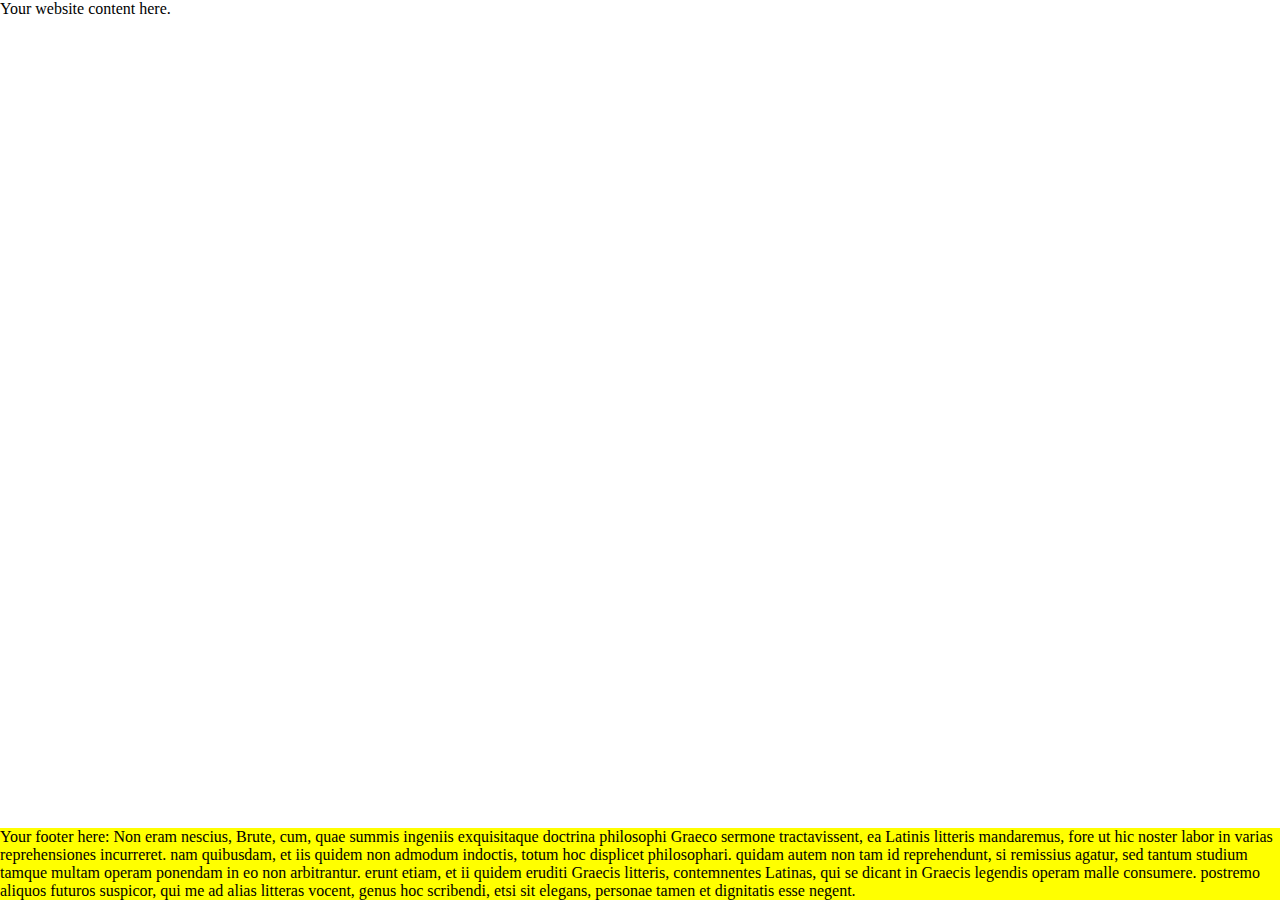
==== index.html @ 7a9592c9 "Changed footer method" ====
<!DOCTYPE html>
<html lang="en">
<head>
	<meta charset="utf-8">	
	<title>Sticky footer</title>
	<link href="style.css" rel="stylesheet" media="all">
</head>
<body>
<html>
    <main class="contents" role="main">
        <p>
        	Your website content here. 
        </p>
    </main>

    <footer>
        <p>
    	Your footer here: Non eram nescius, Brute, cum, quae summis ingeniis exquisitaque doctrina philosophi Graeco sermone tractavissent, ea Latinis litteris mandaremus, fore ut hic noster labor in varias reprehensiones incurreret. nam quibusdam, et iis quidem non admodum indoctis, totum hoc displicet philosophari. quidam autem non tam id reprehendunt, si remissius agatur, sed tantum studium tamque multam operam ponendam in eo non arbitrantur. erunt etiam, et ii quidem eruditi Graecis litteris, contemnentes Latinas, qui se dicant in Graecis legendis operam malle consumere. postremo aliquos futuros suspicor, qui me ad alias litteras vocent, genus hoc scribendi, etsi sit elegans, personae tamen et dignitatis esse negent.
        </p>        
    </footer>
</body>
</html>
---- style.css ----
* {
	margin: 0;
}

html, body {
	height: 100%;
}


body {
    display: -webkit-box;				/* 1. Ye Olde Flexbox for Webkit */
    display: -webkit-flex;				/* 2. Prefixed "new flexbox" */
    display: -ms-flexbox;				/* 3. Tweener flexbox for IE10 */
    display: flex;						/* 4. unprefixed standard "new flexbox" version for the rest */

    -webkit-box-orient: vertical;       /* 1. */
    -webkit-flex-direction: column;		/* 2. */
    -ms-flex-direction: column;			/* 3. */
    flex-direction: column;				/* 4. */

    height: auto;
    min-height: 100vh;
}

main {
    -webkit-box-flex: 1;				/* 1. */
    -webkit-flex: 1;					/* 2. */
    -ms-flex: 1;						/* 3. */
    flex: 1;			 			    /* 4. */
}

footer {
	background: yellow; /* to test it */
}
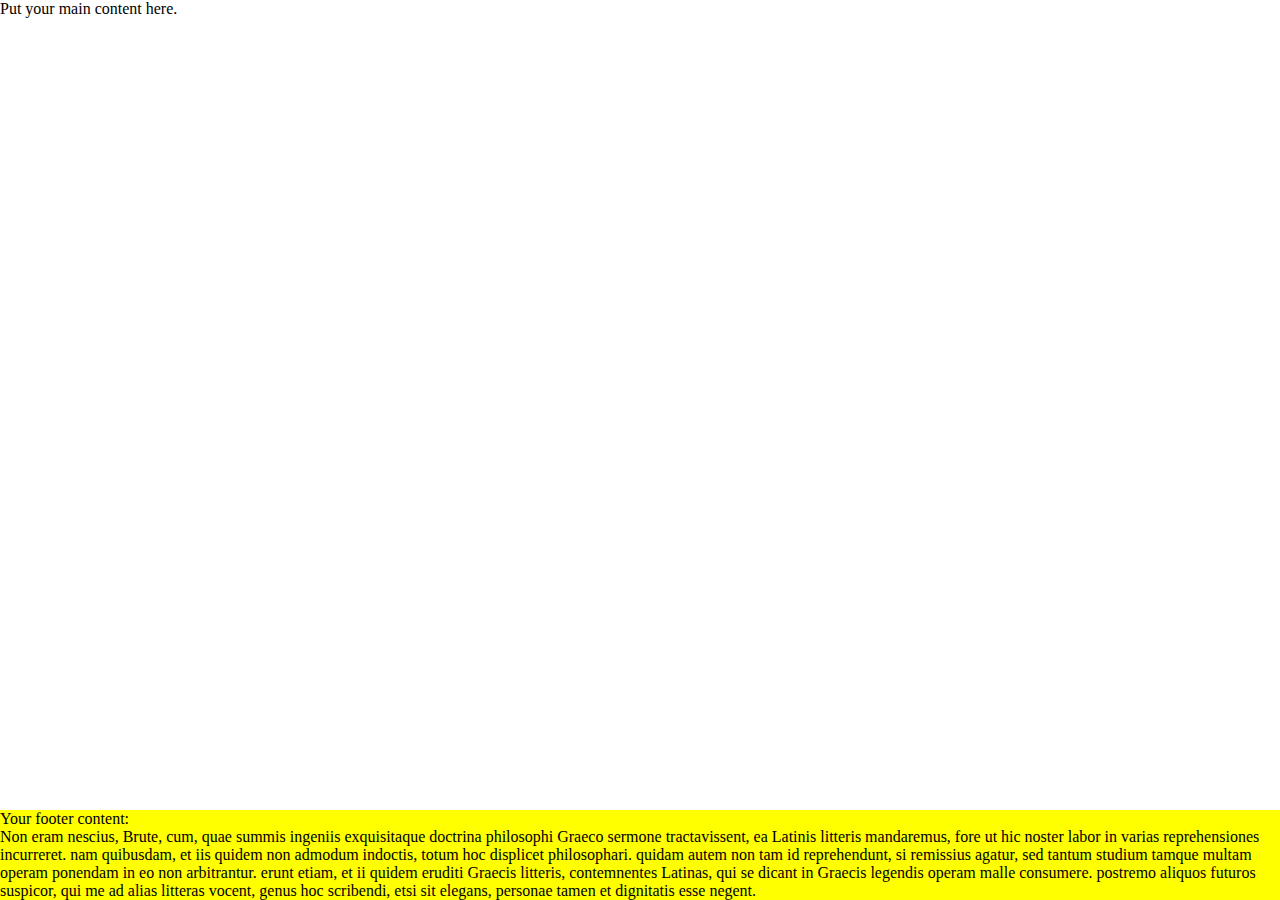
==== commit 02e2a593: "Removed unnecessary markup" ====
--- a/index.html
+++ b/index.html
@@ -7,16 +7,13 @@
 </head>
 <body>
 <html>
-    <main class="contents" role="main">
-        <p>
-        	Your website content here. 
-        </p>
+    <main>
+	   	Put your main content here. 
     </main>
 
     <footer>
-        <p>
-    	Your footer here: Non eram nescius, Brute, cum, quae summis ingeniis exquisitaque doctrina philosophi Graeco sermone tractavissent, ea Latinis litteris mandaremus, fore ut hic noster labor in varias reprehensiones incurreret. nam quibusdam, et iis quidem non admodum indoctis, totum hoc displicet philosophari. quidam autem non tam id reprehendunt, si remissius agatur, sed tantum studium tamque multam operam ponendam in eo non arbitrantur. erunt etiam, et ii quidem eruditi Graecis litteris, contemnentes Latinas, qui se dicant in Graecis legendis operam malle consumere. postremo aliquos futuros suspicor, qui me ad alias litteras vocent, genus hoc scribendi, etsi sit elegans, personae tamen et dignitatis esse negent.
-        </p>        
+    	Your footer content: <br /> 
+    	Non eram nescius, Brute, cum, quae summis ingeniis exquisitaque doctrina philosophi Graeco sermone tractavissent, ea Latinis litteris mandaremus, fore ut hic noster labor in varias reprehensiones incurreret. nam quibusdam, et iis quidem non admodum indoctis, totum hoc displicet philosophari. quidam autem non tam id reprehendunt, si remissius agatur, sed tantum studium tamque multam operam ponendam in eo non arbitrantur. erunt etiam, et ii quidem eruditi Graecis litteris, contemnentes Latinas, qui se dicant in Graecis legendis operam malle consumere. postremo aliquos futuros suspicor, qui me ad alias litteras vocent, genus hoc scribendi, etsi sit elegans, personae tamen et dignitatis esse negent.
     </footer>
 </body>
 </html>
